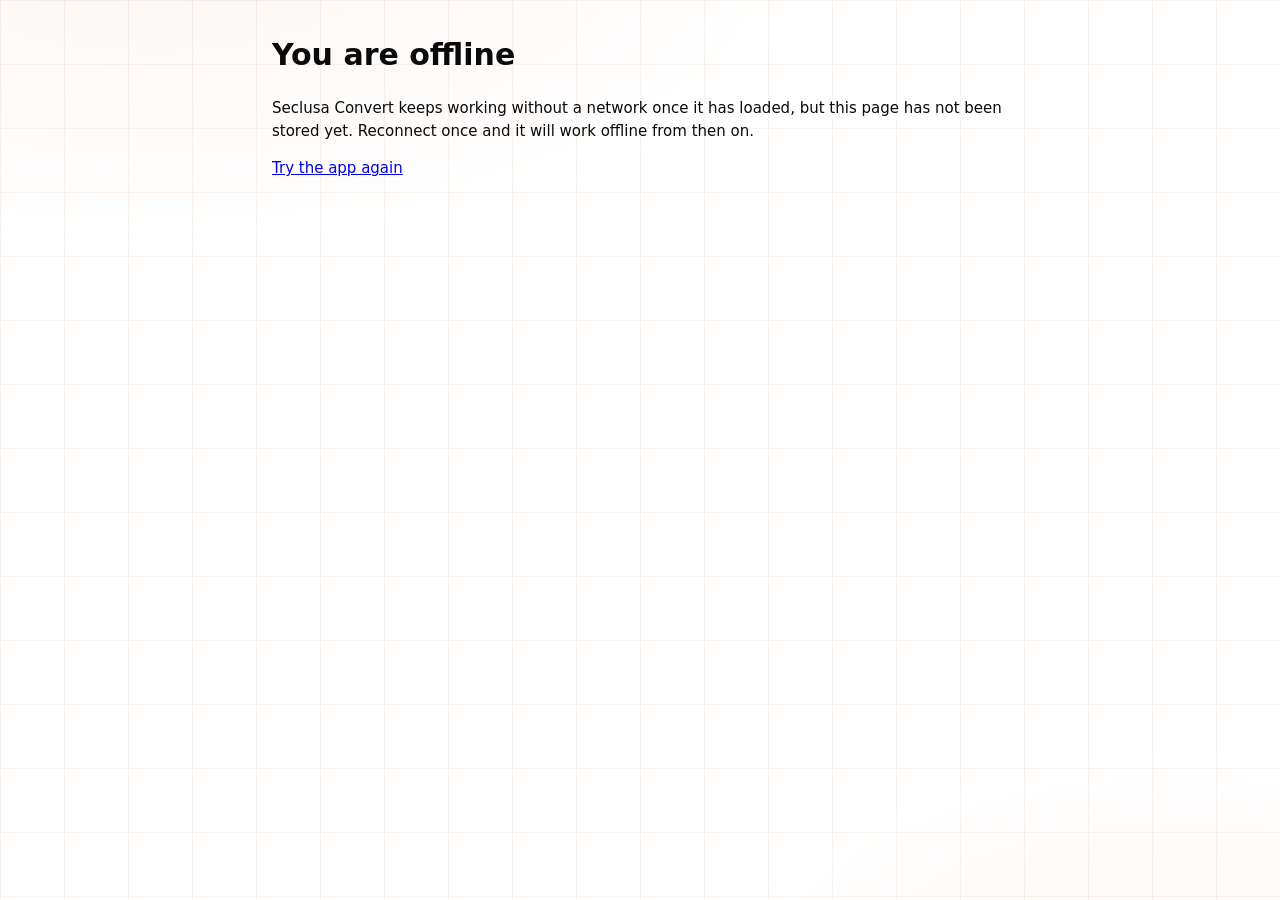
==== offline.html @ 1c10d6a9 "Release 0.1.1: Seclusa Convert private unit converter PWA. Offline-first converter with Seclusa them" ====
<!DOCTYPE html>
<html lang="en" data-theme="light" data-bg="grid">
<head>
  <meta charset="utf-8">
  <meta name="viewport" content="width=device-width, initial-scale=1, viewport-fit=cover">
  <title>Offline — Seclusa Convert</title>
  <meta name="referrer" content="no-referrer">
  <meta http-equiv="Content-Security-Policy" content="default-src 'self'; script-src 'self'; style-src 'self'; img-src 'self' data:; font-src 'self'; connect-src 'none'; media-src 'self'; object-src 'none'; base-uri 'none'; form-action 'none'; frame-src 'none'; child-src 'none'; manifest-src 'self'; worker-src 'self'; upgrade-insecure-requests">
  <link rel="stylesheet" href="static/css/seclusa-base.css">
  <link rel="stylesheet" href="static/css/app.css">
</head>
<body>
  <main class="wrap">
    <h1>You are offline</h1>
    <p>
      Seclusa Convert keeps working without a network once it has loaded, but this
      page has not been stored yet. Reconnect once and it will work offline from
      then on.
    </p>
    <p><a href="./">Try the app again</a></p>
  </main>
</body>
</html>
---- static/css/seclusa-base.css ----
/*
 * Seclusa base theme — the shared palette for every Seclusa app.
 *
 * CANONICAL COPY. Edit this file, then run:
 *
 *     python3 scripts/sync_theme.py
 *
 * which copies it into each app that has opted in. A test fails if any app's
 * copy has drifted from this one, so there is exactly one place to change.
 *
 * Why a copy and not a shared link: every app here is a standalone PWA. It has
 * to work offline, be hosted from its own folder, and open from a file:// path
 * in development. A stylesheet that reached across folders into a parent
 * directory would break all three. So the tokens travel with the app.
 *
 * The palette is black and white on purpose. These apps are sold on what they
 * do not do with your data, and colour is not something that earns its place
 * here. There is no brand colour: the accent is simply the opposite of the
 * background, white on black and black on white.
 *
 * The default page sky is orange ruled lines + a soft orange corner glow on
 * that black/white surface (Light = white sheet, Dark = near-black). Apps that
 * need a flat or solid sky set data-bg to something other than "grid".
 *
 * Two things keep colour, because colour there carries meaning and removing it
 * would remove information rather than decoration:
 *   - status (--danger, --warn, --ok): an overdue reminder has to look overdue
 *   - the calendar's event types, which the user can set themselves

 */

:root {
  color-scheme: light;

  /* Surfaces. Near-black rather than pure black so an edge against pure black
     is still visible on an OLED panel. */
  --bg: #ffffff;
  --surface: #ffffff;
  --surface-2: #f2f2f2;
  --surface-3: #e6e6e6;

  /* Text. */
  --text: #0a0a0a;
  --text-dim: #5a5a5a;
  --text-faint: #8a8a8a;

  /* Lines. */
  --border: #d4d4d4;
  --border-strong: #a8a8a8;

  /* Ruled lines on a sheet of paper. Derived rather than repeated per theme,
     so it darkens and lightens with everything else. */
  --rule: color-mix(in srgb, var(--text) 9%, transparent);

  /* The accent is the opposite of the background: it marks the current
     selection and the primary action, nothing else. */
  --accent: #0a0a0a;
  --accent-hover: #000000;
  --accent-text: #ffffff;
  --accent-tint: rgba(10, 10, 10, 0.08);
  --accent-glow: rgba(10, 10, 10, 0.28);

  /* The one warm note. Deliberately weak: this tints and glows, it does not
     fill. Anything solid should use --accent. */
  --warm: #c45e12;
  --warm-strong: #9a4a0c;
  --warm-tint: rgba(196, 94, 18, 0.09);
  --warm-edge: rgba(196, 94, 18, 0.4);
  --warm-glow: rgba(196, 94, 18, 0.32);

  /* Status. Kept because they carry meaning, not decoration. */
  --danger: #a1160d;
  --warn: #6b4b00;
  --ok: #1c6b3c;

  --shadow: 0 1px 3px rgba(0, 0, 0, 0.13), 0 1px 2px rgba(0, 0, 0, 0.09);
  --radius: 10px;

  /* Default orange lines sky (light sheet). Kept very faint so content wins. */
  --grid-line: color-mix(in srgb, var(--warm) 7%, transparent);
  --grid-wash: color-mix(in srgb, var(--warm) 5%, transparent);
}

@media (prefers-color-scheme: dark) {
  :root {
    color-scheme: dark;

    --bg: #0a0a0a;
    --surface: #111111;
    --surface-2: #1c1c1c;
    --surface-3: #262626;

    --text: #f5f5f5;
    --text-dim: #a3a3a3;
    --text-faint: #737373;

    --border: #2e2e2e;
    --border-strong: #454545;

    --accent: #ffffff;
    --accent-hover: #ffffff;
    --accent-text: #0a0a0a;
    --accent-tint: rgba(255, 255, 255, 0.14);
    --accent-glow: rgba(255, 255, 255, 0.4);

    --warm: #e08a3c;
    --warm-strong: #f0a35f;
    --warm-tint: rgba(224, 138, 60, 0.12);
    --warm-edge: rgba(224, 138, 60, 0.45);
    --warm-glow: rgba(224, 138, 60, 0.4);

    --danger: #f2857c;
    --warn: #e0b25a;
    --ok: #6cc48f;

    --shadow: 0 1px 3px rgba(0, 0, 0, 0.5);

    --grid-line: color-mix(in srgb, var(--warm) 9%, transparent);
    --grid-wash: color-mix(in srgb, var(--warm) 6%, transparent);
  }
}

/* When an app sets an explicit theme (the calendar pane does, via
   data-theme), that wins over the system preference. The tokens are declared
   once and re-pointed, rather than duplicated per attribute. */
[data-theme="light"] {
  color-scheme: light;
  --bg: #ffffff;
  --surface: #ffffff;
  --surface-2: #f2f2f2;
  --surface-3: #e6e6e6;
  --text: #0a0a0a;
  --text-dim: #5a5a5a;
  --text-faint: #8a8a8a;
  --border: #d4d4d4;
  --border-strong: #a8a8a8;
  --accent: #0a0a0a;
  --accent-hover: #000000;
  --accent-text: #ffffff;
  --accent-tint: rgba(10, 10, 10, 0.08);
  --accent-glow: rgba(10, 10, 10, 0.28);
  --warm: #c45e12;
  --warm-strong: #9a4a0c;
  --warm-tint: rgba(196, 94, 18, 0.09);
  --warm-edge: rgba(196, 94, 18, 0.4);
  --warm-glow: rgba(196, 94, 18, 0.32);
  --danger: #a1160d;
  --warn: #6b4b00;
  --ok: #1c6b3c;
  --grid-line: color-mix(in srgb, var(--warm) 7%, transparent);
  --grid-wash: color-mix(in srgb, var(--warm) 5%, transparent);
}

[data-theme="dark"] {
  color-scheme: dark;
  --bg: #0a0a0a;
  --surface: #111111;
  --surface-2: #1c1c1c;
  --surface-3: #262626;
  --text: #f5f5f5;
  --text-dim: #a3a3a3;
  --text-faint: #737373;
  --border: #2e2e2e;
  --border-strong: #454545;
  --accent: #ffffff;
  --accent-hover: #ffffff;
  --accent-text: #0a0a0a;
  --accent-tint: rgba(255, 255, 255, 0.14);
  --accent-glow: rgba(255, 255, 255, 0.4);
  --warm: #e08a3c;
  --warm-strong: #f0a35f;
  --warm-tint: rgba(224, 138, 60, 0.12);
  --warm-edge: rgba(224, 138, 60, 0.45);
  --warm-glow: rgba(224, 138, 60, 0.4);
  --danger: #f2857c;
  --warn: #e0b25a;
  --ok: #6cc48f;
  --grid-line: color-mix(in srgb, var(--warm) 9%, transparent);
  --grid-wash: color-mix(in srgb, var(--warm) 6%, transparent);
}

/*
 * Default Seclusa sky: orange ruled lines + soft corner glow.
 * Light = white sheet; Dark = near-black. No filter / background-attachment:fixed.
 * Opt out: set data-bg to anything except "grid" (Weather solid skies do this).
 */
html {
  background-color: var(--bg);
}

/*
 * Body stays transparent + isolated so body::before (z-index: -1) can paint
 * the sky. An opaque body (or a ::before that slips behind html) hid the lines
 * so only a top sliver leaked. Solid data-bg values set body colour below.
 */
html body {
  background-color: transparent;
  isolation: isolate;
}

html body::before {
  content: "";
  position: fixed;
  inset: 0;
  z-index: -1;
  pointer-events: none;
  background-color: var(--bg);
  background-image:
    linear-gradient(var(--grid-line) 1px, transparent 1px),
    linear-gradient(90deg, var(--grid-line) 1px, transparent 1px),
    radial-gradient(ellipse 95% 60% at 12% -6%, var(--grid-wash), transparent 58%),
    radial-gradient(ellipse 70% 48% at 92% 108%, var(--grid-wash), transparent 52%);
  background-size: 64px 64px, 64px 64px, auto, auto;
}

html[data-bg]:not([data-bg="grid"]) body::before {
  background-image: none;
  background-color: var(--bg-solid, var(--bg));
}

/* Named / custom solid page colours (Theme → Background). Not Day/Night. */
html {
  --bg-custom: #5faff0;
  --bg-solid: var(--bg);
}

html[data-bg="blue"] { --bg-solid: #3b82f6; }
html[data-bg="lightblue"] { --bg-solid: #7dd3fc; }
html[data-bg="teal"] { --bg-solid: #14b8a6; }
html[data-bg="green"] { --bg-solid: #22c55e; }
html[data-bg="yellow"] { --bg-solid: #facc15; }
html[data-bg="orange"] { --bg-solid: #f97316; }
html[data-bg="red"] { --bg-solid: #ef4444; }
html[data-bg="purple"] { --bg-solid: #a855f7; }
html[data-bg="black"] { --bg-solid: #0a0a0a; }
html[data-bg="white"] { --bg-solid: #ffffff; }
html[data-bg="custom"] { --bg-solid: var(--bg-custom, #5faff0); }

html[data-bg="blue"],
html[data-bg="lightblue"],
html[data-bg="teal"],
html[data-bg="green"],
html[data-bg="yellow"],
html[data-bg="orange"],
html[data-bg="red"],
html[data-bg="purple"],
html[data-bg="black"],
html[data-bg="white"],
html[data-bg="custom"] {
  --bg: var(--bg-solid);
  background-color: var(--bg-solid);
}

html[data-bg="blue"] body,
html[data-bg="lightblue"] body,
html[data-bg="teal"] body,
html[data-bg="green"] body,
html[data-bg="yellow"] body,
html[data-bg="orange"] body,
html[data-bg="red"] body,
html[data-bg="purple"] body,
html[data-bg="black"] body,
html[data-bg="white"] body,
html[data-bg="custom"] body {
  background-color: var(--bg-solid);
}

/* Colour / light pages → frosted light chrome. Near-black → dark chrome. */
html[data-bg="white"],
html[data-bg="yellow"],
html[data-bg="lightblue"],
html[data-bg="blue"],
html[data-bg="teal"],
html[data-bg="green"],
html[data-bg="orange"],
html[data-bg="red"],
html[data-bg="purple"],
html[data-bg-tone="light"] {
  --surface: color-mix(in srgb, #ffffff 92%, var(--bg-solid));
  --surface-2: color-mix(in srgb, #ffffff 86%, var(--bg-solid));
  --surface-3: #ffffff;
  --border: color-mix(in srgb, #0a0a0a 14%, transparent);
  --border-strong: color-mix(in srgb, #0a0a0a 22%, transparent);
  --text: #0a0a0a;
  --text-dim: #4a4a4a;
  --text-faint: #6a6a6a;
  --accent: #0a0a0a;
  --accent-hover: #000000;
  --accent-text: #ffffff;
  --accent-tint: rgba(10, 10, 10, 0.08);
}

html[data-bg="black"],
html[data-bg-tone="dark"] {
  --surface: #141414;
  --surface-2: #1c1c1c;
  --surface-3: #262626;
  --border: #2e2e2e;
  --border-strong: #454545;
  --text: #f5f5f5;
  --text-dim: #a3a3a3;
  --text-faint: #737373;
  --accent: #ffffff;
  --accent-hover: #ffffff;
  --accent-text: #0a0a0a;
  --accent-tint: rgba(255, 255, 255, 0.14);
}

html[data-bg="custom"][data-bg-tone="light"] {
  --surface: color-mix(in srgb, #ffffff 92%, var(--bg-solid));
  --surface-2: color-mix(in srgb, #ffffff 86%, var(--bg-solid));
  --surface-3: #ffffff;
  --border: color-mix(in srgb, #0a0a0a 14%, transparent);
  --border-strong: color-mix(in srgb, #0a0a0a 22%, transparent);
  --text: #0a0a0a;
  --text-dim: #4a4a4a;
  --text-faint: #6a6a6a;
  --accent: #0a0a0a;
  --accent-hover: #000000;
  --accent-text: #ffffff;
}

html[data-bg="custom"][data-bg-tone="dark"] {
  --surface: color-mix(in srgb, #141414 88%, var(--bg-solid));
  --surface-2: color-mix(in srgb, #1c1c1c 90%, var(--bg-solid));
  --surface-3: color-mix(in srgb, #262626 92%, var(--bg-solid));
  --border: color-mix(in srgb, #ffffff 14%, transparent);
  --border-strong: color-mix(in srgb, #ffffff 22%, transparent);
  --text: #f5f5f5;
  --text-dim: #a3a3a3;
  --text-faint: #737373;
  --accent: #ffffff;
  --accent-hover: #ffffff;
  --accent-text: #0a0a0a;
}
---- static/css/app.css ----
/*
 * Seclusa Convert — app styles.
 *
 * The palette lives in seclusa-base.css. No colour of our own beyond the
 * status colours the base theme already defines.
 */

* { box-sizing: border-box; }
[hidden] { display: none !important; }

html, body { height: 100%; }

body {
  margin: 0;
  background: transparent;
  color: var(--text);
  font: 15px/1.5 system-ui, -apple-system, "Segoe UI", Roboto, sans-serif;
  -webkit-font-smoothing: antialiased;
  overscroll-behavior-y: none;
}

button { font: inherit; color: inherit; background: none; border: none; cursor: pointer; }
input, select, textarea { font: inherit; color: inherit; }
:focus-visible { outline: 2px solid var(--text); outline-offset: 2px; }

/* ---------------------------------------------------------------- top bar */

.topbar {
  position: sticky;
  top: 0;
  z-index: 20;
  background: var(--surface);
  border-bottom: 1px solid var(--border);
  padding-top: env(safe-area-inset-top);
}

.topbar-row {
  display: flex;
  align-items: center;
  gap: 8px;
  min-height: 56px;
  padding: max(10px, env(safe-area-inset-top)) 12px 10px;
  max-width: 760px;
  margin: 0 auto;
}

.brand {
  flex: 1;
  min-width: 0;
  margin: 0;
  font-size: 17px;
  font-weight: 600;
  text-align: center;
  overflow: hidden;
  text-overflow: ellipsis;
  white-space: nowrap;
}

button.accentpill {
  flex: none;
  height: 34px;
  min-width: 52px;
  padding: 0 14px;
  border-radius: 999px;
  background: var(--accent);
  color: var(--accent-text);
  font-size: 12px;
  font-weight: 600;
  white-space: nowrap;
}
button.accentpill:hover { filter: brightness(1.08); }
button.accentpill:active { transform: scale(.96); }

/* -------------------------------------------------------------- sheets */

.scrim {
  position: fixed;
  inset: 0;
  z-index: 40;
  background: rgba(0, 0, 0, 0.45);
  opacity: 0;
  pointer-events: none;
  transition: opacity 0.15s;
}
.scrim.open { opacity: 1; pointer-events: auto; }

.sheet {
  position: fixed;
  left: 0;
  right: 0;
  bottom: 0;
  z-index: 50;
  background: var(--surface);
  border-radius: 20px 20px 0 0;
  padding: 6px 10px calc(12px + env(safe-area-inset-bottom));
  transform: translateY(100%);
  visibility: hidden;
  max-height: 85vh;
  overflow-y: auto;
  transition: transform 0.2s cubic-bezier(0.2, 0.8, 0.2, 1), visibility 0s linear 0.2s;
  box-shadow: 0 -8px 32px rgba(0, 0, 0, 0.22);
  border: 1px solid var(--border);
  border-bottom: none;
}
.sheet.open {
  transform: none;
  visibility: visible;
  transition: transform 0.2s cubic-bezier(0.2, 0.8, 0.2, 1), visibility 0s;
}
.sheet-handle {
  width: 36px;
  height: 4px;
  border-radius: 999px;
  background: var(--border);
  margin: 4px auto 10px;
}
.sheet h3 {
  margin: 2px 14px 8px;
  font-size: 12px;
  font-weight: 700;
  color: var(--text-dim);
  text-transform: uppercase;
  letter-spacing: 0.08em;
}
.sheet .note {
  padding: 8px 14px;
  color: var(--text-dim);
  font-size: 13px;
  line-height: 1.5;
  margin: 0;
}

.theme-mode-row {
  display: flex;
  flex-wrap: wrap;
  gap: 8px;
  padding: 4px 14px 12px;
}

.theme-chip {
  min-height: 36px;
  padding: 0 14px;
  border-radius: 999px;
  border: 1px solid var(--border-strong);
  background: var(--surface-2);
  color: var(--text);
  font: inherit;
  font-size: 13px;
  font-weight: 600;
}
.theme-chip[aria-checked="true"] {
  background: var(--accent);
  color: var(--accent-text);
  border-color: var(--accent);
}

.theme-swatches {
  display: flex;
  flex-wrap: wrap;
  gap: 10px;
  padding: 4px 14px 16px;
}
.theme-swatch {
  width: 36px;
  height: 36px;
  border-radius: 999px;
  border: 2px solid var(--border-strong);
  background: var(--swatch, #888);
  padding: 0;
  cursor: pointer;
  flex: none;
}
.theme-swatch[data-bg-opt="grid"] {
  background:
    linear-gradient(rgba(196, 94, 18, 0.4) 1px, transparent 1px),
    linear-gradient(90deg, rgba(196, 94, 18, 0.4) 1px, transparent 1px),
    radial-gradient(circle at 30% 30%, rgba(196, 94, 18, 0.35), transparent 65%),
    #1a1a1a;
  background-size: 7px 7px, 7px 7px, auto, auto;
}
.theme-swatch[data-bg-opt="blue"] { --swatch: #3b82f6; }
.theme-swatch[data-bg-opt="lightblue"] { --swatch: #7dd3fc; }
.theme-swatch[data-bg-opt="teal"] { --swatch: #14b8a6; }
.theme-swatch[data-bg-opt="green"] { --swatch: #22c55e; }
.theme-swatch[data-bg-opt="yellow"] { --swatch: #facc15; }
.theme-swatch[data-bg-opt="orange"] { --swatch: #f97316; }
.theme-swatch[data-bg-opt="red"] { --swatch: #ef4444; }
.theme-swatch[data-bg-opt="purple"] { --swatch: #a855f7; }
.theme-swatch[data-bg-opt="black"] { --swatch: #0a0a0a; }
.theme-swatch[data-bg-opt="white"] { --swatch: #ffffff; }
.theme-swatch[aria-checked="true"] {
  border-color: var(--text);
  box-shadow: 0 0 0 2px var(--surface), 0 0 0 4px var(--text);
}
.theme-swatch-custom {
  position: relative;
  overflow: hidden;
  background:
    radial-gradient(circle at center, var(--swatch, var(--bg-custom, #5faff0)) 54%, transparent 56%),
    conic-gradient(from 0deg, #f44, #fd0, #4d4, #0df, #44f, #d0f, #f44);
}
.theme-swatch-custom input[type="color"] {
  position: absolute;
  inset: 0;
  width: 100%;
  height: 100%;
  padding: 0;
  border: 0;
  opacity: 0;
  cursor: pointer;
}

/* ------------------------------------------------------------------ page */

.wrap {
  max-width: 760px;
  margin: 0 auto;
  padding: 12px 12px calc(32px + env(safe-area-inset-bottom));
}

.status {
  min-height: 0;
  margin: 0 0 10px;
  font-size: 13px;
  color: var(--text-dim);
}
.status:not(:empty) {
  padding: 9px 12px;
  border: 1px solid var(--border);
  border-radius: var(--radius);
  background: var(--surface-2);
}
.status.warn {
  color: var(--warn);
  border-color: color-mix(in srgb, var(--warn) 40%, var(--border));
}

/* -------------------------------------------------------------- category */

.cat-row {
  display: flex;
  flex-wrap: nowrap;
  gap: 8px;
  overflow-x: auto;
  padding: 2px 2px 12px;
  margin: 0 0 4px;
  -webkit-overflow-scrolling: touch;
  scrollbar-width: thin;
}

.cat-chip {
  flex: none;
  min-height: 34px;
  padding: 0 14px;
  border-radius: 999px;
  border: 1px solid var(--border-strong);
  background: var(--surface);
  font-size: 13px;
  font-weight: 600;
  white-space: nowrap;
}
.cat-chip:hover { background: var(--surface-2); }
.cat-chip[aria-selected="true"] {
  background: var(--accent);
  color: var(--accent-text);
  border-color: var(--accent);
}

/* ------------------------------------------------------------ converter */

.converter {
  display: grid;
  gap: 12px;
  padding: 14px;
  border: 1px solid var(--border);
  border-radius: var(--radius);
  background: var(--surface);
}

.field {
  display: grid;
  gap: 6px;
}

.field-label {
  font-size: 12px;
  font-weight: 700;
  letter-spacing: 0.04em;
  text-transform: uppercase;
  color: var(--text-dim);
}

.field input,
.field select {
  width: 100%;
  min-height: 44px;
  padding: 0 12px;
  border: 1px solid var(--border-strong);
  border-radius: var(--radius);
  background: var(--surface-2);
}

.field input {
  font-size: 22px;
  font-weight: 600;
  font-variant-numeric: tabular-nums;
}

.swap-row {
  display: flex;
  justify-content: center;
}

.result {
  margin-top: 4px;
  padding: 14px;
  border-radius: var(--radius);
  border: 1px solid var(--border);
  background: var(--surface-2);
}

.result-label {
  font-size: 12px;
  font-weight: 700;
  letter-spacing: 0.04em;
  text-transform: uppercase;
  color: var(--text-dim);
}

.result-value {
  margin-top: 4px;
  font-size: 28px;
  font-weight: 700;
  font-variant-numeric: tabular-nums;
  word-break: break-word;
  line-height: 1.2;
}

.result-hint {
  margin-top: 6px;
  font-size: 13px;
  color: var(--text-dim);
  min-height: 1.2em;
}

/* ---------------------------------------------------------------- footer */

.footer {
  margin: 28px 0 0;
  padding: 14px 4px calc(8px + env(safe-area-inset-bottom));
  text-align: center;
  font-size: 13px;
  line-height: 1.6;
  color: var(--text-dim);
}

.footer p { margin: 0; }

.footer a {
  color: var(--text);
  text-decoration: underline;
  text-underline-offset: 2px;
}

.footer a:hover { color: var(--accent); }

.footer .heart,
.footer .flag {
  display: inline;
  font-style: normal;
}

/* ---------------------------------------------------------------- buttons */

.btn {
  display: inline-flex;
  align-items: center;
  justify-content: center;
  gap: 8px;
  min-height: 40px;
  padding: 0 16px;
  border: 1px solid var(--border-strong);
  border-radius: var(--radius);
  background: var(--surface);
  font-weight: 600;
  font-size: 14px;
}
.btn:hover { background: var(--surface-2); }
.btn:active { transform: scale(.98); }
.btn.primary { background: var(--accent); color: var(--accent-text); border-color: var(--accent); }
.btn.wide { width: 100%; }

.buttonrow { display: flex; flex-wrap: wrap; gap: 8px; }
.mt12 { margin-top: 12px; }
.nomargin { margin: 0; }
.muted { font-weight: 400; }

/* ------------------------------------------------------------------ toast */

.toast {
  position: fixed;
  left: 50%;
  bottom: calc(20px + env(safe-area-inset-bottom));
  transform: translateX(-50%);
  z-index: 60;
  max-width: calc(100vw - 32px);
  padding: 10px 16px;
  border-radius: 999px;
  background: var(--accent);
  color: var(--accent-text);
  font-size: 13.5px;
  font-weight: 600;
  box-shadow: var(--shadow);
}

@media (prefers-reduced-motion: no-preference) {
  .toast { animation: rise .18s ease-out; }
  @keyframes rise { from { opacity: 0; transform: translate(-50%, 8px); } }
}
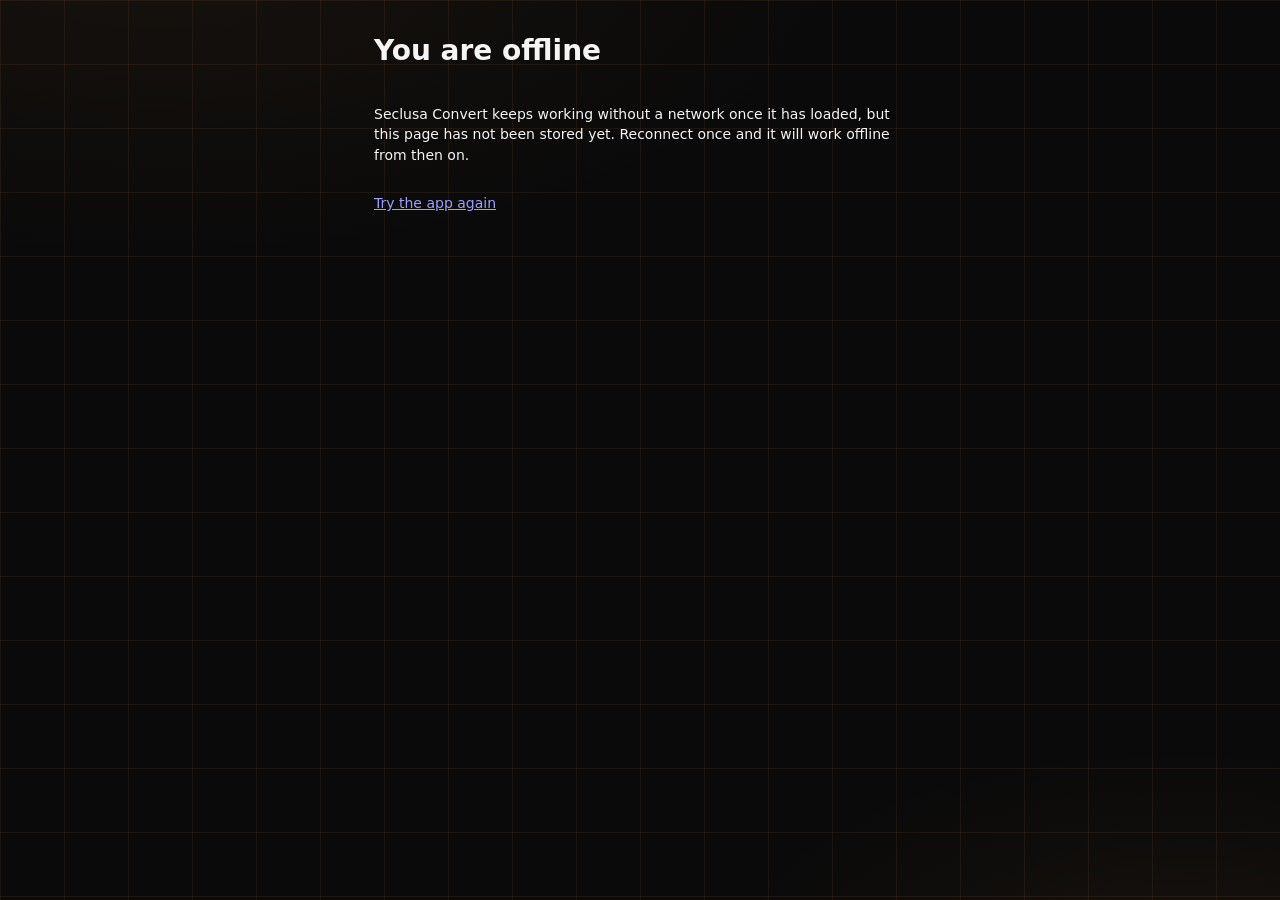
==== commit fc94a433: "Release 0.1.6: Instrument and Dual layouts, binary data sizes. Co-authored-by: Cursor <cursoragent@c" ====
--- a/offline.html
+++ b/offline.html
@@ -1,11 +1,13 @@
 <!DOCTYPE html>
-<html lang="en" data-theme="light" data-bg="grid">
+<html lang="en" data-theme="dark" data-bg="grid">
 <head>
   <meta charset="utf-8">
   <meta name="viewport" content="width=device-width, initial-scale=1, viewport-fit=cover">
   <title>Offline — Seclusa Convert</title>
   <meta name="referrer" content="no-referrer">
-  <meta http-equiv="Content-Security-Policy" content="default-src 'self'; script-src 'self'; style-src 'self'; img-src 'self' data:; font-src 'self'; connect-src 'none'; media-src 'self'; object-src 'none'; base-uri 'none'; form-action 'none'; frame-src 'none'; child-src 'none'; manifest-src 'self'; worker-src 'self'; upgrade-insecure-requests">
+  <meta name="color-scheme" content="light dark">
+  <meta http-equiv="Content-Security-Policy" content="default-src 'self'; script-src 'self'; style-src 'self'; img-src 'self' data:; font-src 'self'; connect-src 'none'; media-src 'self'; object-src 'none'; base-uri 'none'; form-action 'none'; frame-src 'none'; child-src 'none'; manifest-src 'self'; worker-src 'self'; upgrade-insecure-requests; require-trusted-types-for 'script'">
+  <script src="static/js/theme-boot.js"></script>
   <link rel="stylesheet" href="static/css/seclusa-base.css">
   <link rel="stylesheet" href="static/css/app.css">
 </head>
--- a/static/css/app.css
+++ b/static/css/app.css
@@ -1,27 +1,35 @@
 /*
- * Seclusa Convert — app styles.
+ * Seclusa Convert — two layouts, no other themes.
  *
- * The palette lives in seclusa-base.css. No colour of our own beyond the
- * status colours the base theme already defines.
+ * Dark: instrument panel, monospace readout, orange ruled lines.
+ * Light: dual-pane cards (From / swap / To / Result), plain white sheet.
  */
 
 * { box-sizing: border-box; }
 [hidden] { display: none !important; }
 
-html, body { height: 100%; }
+html {
+  height: 100%;
+}
 
 body {
   margin: 0;
+  min-height: 100%;
+  min-height: 100dvh;
+  display: flex;
+  flex-direction: column;
   background: transparent;
   color: var(--text);
-  font: 15px/1.5 system-ui, -apple-system, "Segoe UI", Roboto, sans-serif;
+  font: 500 14px/1.45 system-ui, -apple-system, "Segoe UI", sans-serif;
   -webkit-font-smoothing: antialiased;
   overscroll-behavior-y: none;
 }
 
 button { font: inherit; color: inherit; background: none; border: none; cursor: pointer; }
 input, select, textarea { font: inherit; color: inherit; }
-:focus-visible { outline: 2px solid var(--text); outline-offset: 2px; }
+:focus-visible { outline: 1px solid var(--warm); outline-offset: 2px; }
+
+html[data-theme="light"] :focus-visible { outline-color: var(--accent); }
 
 /* ---------------------------------------------------------------- top bar */
 
@@ -29,18 +37,20 @@
   position: sticky;
   top: 0;
   z-index: 20;
-  background: var(--surface);
+  flex: none;
+  background: color-mix(in srgb, var(--bg) 78%, transparent);
+  backdrop-filter: blur(10px);
+  -webkit-backdrop-filter: blur(10px);
   border-bottom: 1px solid var(--border);
-  padding-top: env(safe-area-inset-top);
 }
 
 .topbar-row {
   display: flex;
   align-items: center;
-  gap: 8px;
-  min-height: 56px;
-  padding: max(10px, env(safe-area-inset-top)) 12px 10px;
-  max-width: 760px;
+  gap: 10px;
+  min-height: 52px;
+  padding: calc(10px + env(safe-area-inset-top)) 14px 10px;
+  max-width: 560px;
   margin: 0 auto;
 }
 
@@ -48,28 +58,33 @@
   flex: 1;
   min-width: 0;
   margin: 0;
-  font-size: 17px;
-  font-weight: 600;
-  text-align: center;
+  font-size: 16px;
+  font-weight: 700;
+  letter-spacing: 0.02em;
   overflow: hidden;
   text-overflow: ellipsis;
   white-space: nowrap;
 }
 
-button.accentpill {
+.brand-mark { color: var(--warm); font-weight: 800; }
+html[data-theme="light"] .brand-mark { color: var(--accent); }
+
+.theme-btn {
   flex: none;
-  height: 34px;
-  min-width: 52px;
-  padding: 0 14px;
+  height: 32px;
+  padding: 0 12px;
   border-radius: 999px;
-  background: var(--accent);
-  color: var(--accent-text);
+  border: 1px solid var(--border-strong);
+  background: transparent;
+  color: var(--text);
   font-size: 12px;
   font-weight: 600;
-  white-space: nowrap;
-}
-button.accentpill:hover { filter: brightness(1.08); }
-button.accentpill:active { transform: scale(.96); }
+  letter-spacing: 0.04em;
+  text-transform: uppercase;
+}
+.theme-btn:hover { border-color: var(--warm); color: var(--warm); }
+html[data-theme="light"] .theme-btn:hover { border-color: var(--accent); color: var(--accent); }
+.theme-btn:active { transform: scale(.97); }
 
 /* -------------------------------------------------------------- sheets */
 
@@ -77,7 +92,7 @@
   position: fixed;
   inset: 0;
   z-index: 40;
-  background: rgba(0, 0, 0, 0.45);
+  background: rgba(0, 0, 0, 0.5);
   opacity: 0;
   pointer-events: none;
   transition: opacity 0.15s;
@@ -98,7 +113,6 @@
   max-height: 85vh;
   overflow-y: auto;
   transition: transform 0.2s cubic-bezier(0.2, 0.8, 0.2, 1), visibility 0s linear 0.2s;
-  box-shadow: 0 -8px 32px rgba(0, 0, 0, 0.22);
   border: 1px solid var(--border);
   border-bottom: none;
 }
@@ -109,23 +123,23 @@
 }
 .sheet-handle {
   width: 36px;
-  height: 4px;
+  height: 3px;
   border-radius: 999px;
-  background: var(--border);
+  background: var(--border-strong);
   margin: 4px auto 10px;
 }
 .sheet h3 {
   margin: 2px 14px 8px;
-  font-size: 12px;
+  font-size: 11px;
   font-weight: 700;
   color: var(--text-dim);
   text-transform: uppercase;
-  letter-spacing: 0.08em;
+  letter-spacing: 0.1em;
 }
 .sheet .note {
   padding: 8px 14px;
   color: var(--text-dim);
-  font-size: 13px;
+  font-size: 12px;
   line-height: 1.5;
   margin: 0;
 }
@@ -138,239 +152,26 @@
 }
 
 .theme-chip {
-  min-height: 36px;
+  min-height: 34px;
   padding: 0 14px;
-  border-radius: 999px;
+  border-radius: 12px;
   border: 1px solid var(--border-strong);
   background: var(--surface-2);
   color: var(--text);
   font: inherit;
-  font-size: 13px;
+  font-size: 12px;
   font-weight: 600;
+  letter-spacing: 0.04em;
 }
 .theme-chip[aria-checked="true"] {
-  background: var(--accent);
-  color: var(--accent-text);
+  background: transparent;
+  color: var(--warm);
+  border-color: var(--warm);
+}
+html[data-theme="light"] .theme-chip[aria-checked="true"] {
+  color: var(--accent);
   border-color: var(--accent);
 }
-
-.theme-swatches {
-  display: flex;
-  flex-wrap: wrap;
-  gap: 10px;
-  padding: 4px 14px 16px;
-}
-.theme-swatch {
-  width: 36px;
-  height: 36px;
-  border-radius: 999px;
-  border: 2px solid var(--border-strong);
-  background: var(--swatch, #888);
-  padding: 0;
-  cursor: pointer;
-  flex: none;
-}
-.theme-swatch[data-bg-opt="grid"] {
-  background:
-    linear-gradient(rgba(196, 94, 18, 0.4) 1px, transparent 1px),
-    linear-gradient(90deg, rgba(196, 94, 18, 0.4) 1px, transparent 1px),
-    radial-gradient(circle at 30% 30%, rgba(196, 94, 18, 0.35), transparent 65%),
-    #1a1a1a;
-  background-size: 7px 7px, 7px 7px, auto, auto;
-}
-.theme-swatch[data-bg-opt="blue"] { --swatch: #3b82f6; }
-.theme-swatch[data-bg-opt="lightblue"] { --swatch: #7dd3fc; }
-.theme-swatch[data-bg-opt="teal"] { --swatch: #14b8a6; }
-.theme-swatch[data-bg-opt="green"] { --swatch: #22c55e; }
-.theme-swatch[data-bg-opt="yellow"] { --swatch: #facc15; }
-.theme-swatch[data-bg-opt="orange"] { --swatch: #f97316; }
-.theme-swatch[data-bg-opt="red"] { --swatch: #ef4444; }
-.theme-swatch[data-bg-opt="purple"] { --swatch: #a855f7; }
-.theme-swatch[data-bg-opt="black"] { --swatch: #0a0a0a; }
-.theme-swatch[data-bg-opt="white"] { --swatch: #ffffff; }
-.theme-swatch[aria-checked="true"] {
-  border-color: var(--text);
-  box-shadow: 0 0 0 2px var(--surface), 0 0 0 4px var(--text);
-}
-.theme-swatch-custom {
-  position: relative;
-  overflow: hidden;
-  background:
-    radial-gradient(circle at center, var(--swatch, var(--bg-custom, #5faff0)) 54%, transparent 56%),
-    conic-gradient(from 0deg, #f44, #fd0, #4d4, #0df, #44f, #d0f, #f44);
-}
-.theme-swatch-custom input[type="color"] {
-  position: absolute;
-  inset: 0;
-  width: 100%;
-  height: 100%;
-  padding: 0;
-  border: 0;
-  opacity: 0;
-  cursor: pointer;
-}
-
-/* ------------------------------------------------------------------ page */
-
-.wrap {
-  max-width: 760px;
-  margin: 0 auto;
-  padding: 12px 12px calc(32px + env(safe-area-inset-bottom));
-}
-
-.status {
-  min-height: 0;
-  margin: 0 0 10px;
-  font-size: 13px;
-  color: var(--text-dim);
-}
-.status:not(:empty) {
-  padding: 9px 12px;
-  border: 1px solid var(--border);
-  border-radius: var(--radius);
-  background: var(--surface-2);
-}
-.status.warn {
-  color: var(--warn);
-  border-color: color-mix(in srgb, var(--warn) 40%, var(--border));
-}
-
-/* -------------------------------------------------------------- category */
-
-.cat-row {
-  display: flex;
-  flex-wrap: nowrap;
-  gap: 8px;
-  overflow-x: auto;
-  padding: 2px 2px 12px;
-  margin: 0 0 4px;
-  -webkit-overflow-scrolling: touch;
-  scrollbar-width: thin;
-}
-
-.cat-chip {
-  flex: none;
-  min-height: 34px;
-  padding: 0 14px;
-  border-radius: 999px;
-  border: 1px solid var(--border-strong);
-  background: var(--surface);
-  font-size: 13px;
-  font-weight: 600;
-  white-space: nowrap;
-}
-.cat-chip:hover { background: var(--surface-2); }
-.cat-chip[aria-selected="true"] {
-  background: var(--accent);
-  color: var(--accent-text);
-  border-color: var(--accent);
-}
-
-/* ------------------------------------------------------------ converter */
-
-.converter {
-  display: grid;
-  gap: 12px;
-  padding: 14px;
-  border: 1px solid var(--border);
-  border-radius: var(--radius);
-  background: var(--surface);
-}
-
-.field {
-  display: grid;
-  gap: 6px;
-}
-
-.field-label {
-  font-size: 12px;
-  font-weight: 700;
-  letter-spacing: 0.04em;
-  text-transform: uppercase;
-  color: var(--text-dim);
-}
-
-.field input,
-.field select {
-  width: 100%;
-  min-height: 44px;
-  padding: 0 12px;
-  border: 1px solid var(--border-strong);
-  border-radius: var(--radius);
-  background: var(--surface-2);
-}
-
-.field input {
-  font-size: 22px;
-  font-weight: 600;
-  font-variant-numeric: tabular-nums;
-}
-
-.swap-row {
-  display: flex;
-  justify-content: center;
-}
-
-.result {
-  margin-top: 4px;
-  padding: 14px;
-  border-radius: var(--radius);
-  border: 1px solid var(--border);
-  background: var(--surface-2);
-}
-
-.result-label {
-  font-size: 12px;
-  font-weight: 700;
-  letter-spacing: 0.04em;
-  text-transform: uppercase;
-  color: var(--text-dim);
-}
-
-.result-value {
-  margin-top: 4px;
-  font-size: 28px;
-  font-weight: 700;
-  font-variant-numeric: tabular-nums;
-  word-break: break-word;
-  line-height: 1.2;
-}
-
-.result-hint {
-  margin-top: 6px;
-  font-size: 13px;
-  color: var(--text-dim);
-  min-height: 1.2em;
-}
-
-/* ---------------------------------------------------------------- footer */
-
-.footer {
-  margin: 28px 0 0;
-  padding: 14px 4px calc(8px + env(safe-area-inset-bottom));
-  text-align: center;
-  font-size: 13px;
-  line-height: 1.6;
-  color: var(--text-dim);
-}
-
-.footer p { margin: 0; }
-
-.footer a {
-  color: var(--text);
-  text-decoration: underline;
-  text-underline-offset: 2px;
-}
-
-.footer a:hover { color: var(--accent); }
-
-.footer .heart,
-.footer .flag {
-  display: inline;
-  font-style: normal;
-}
-
-/* ---------------------------------------------------------------- buttons */
 
 .btn {
   display: inline-flex;
@@ -378,22 +179,468 @@
   justify-content: center;
   gap: 8px;
   min-height: 40px;
-  padding: 0 16px;
+  padding: 0 14px;
   border: 1px solid var(--border-strong);
-  border-radius: var(--radius);
+  border-radius: 12px;
   background: var(--surface);
   font-weight: 600;
+  font-size: 13px;
+}
+.btn:hover { border-color: var(--warm); color: var(--warm); }
+html[data-theme="light"] .btn:hover { border-color: var(--accent); color: var(--accent); }
+.btn:active { transform: scale(.98); }
+
+/* ------------------------------------------------------------------ page */
+
+.wrap {
+  flex: 1 1 auto;
+  display: flex;
+  flex-direction: column;
+  width: 100%;
+  max-width: 560px;
+  margin: 0 auto;
+  padding: 12px 14px 0;
+  min-height: 0;
+}
+
+.cat-label {
+  margin: 0 0 8px;
+  font-size: 11px;
+  font-weight: 700;
+  letter-spacing: 0.12em;
+  text-transform: uppercase;
+  color: var(--text-dim);
+}
+
+.cat-row {
+  display: flex;
+  flex-wrap: nowrap;
+  gap: 8px;
+  padding: 0 0 16px;
+  margin: 0;
+  overflow-x: auto;
+  -webkit-overflow-scrolling: touch;
+  scrollbar-width: none;
+}
+.cat-row::-webkit-scrollbar { display: none; }
+
+.cat-chip {
+  flex: none;
+  min-height: 36px;
+  padding: 0 14px;
+  border-radius: 12px;
+  border: 1px solid var(--border-strong);
+  background: transparent;
+  color: var(--text);
+  font-size: 12px;
+  font-weight: 600;
+  letter-spacing: 0.05em;
+  white-space: nowrap;
+}
+.cat-chip:hover { border-color: var(--text-dim); }
+.cat-chip[aria-selected="true"] {
+  color: var(--warm);
+  border-color: var(--warm);
+  background: var(--warm-tint);
+}
+html[data-theme="light"] .cat-chip[aria-selected="true"] {
+  color: var(--accent);
+  border-color: var(--accent);
+  background: var(--accent-tint);
+}
+
+.field-label {
+  font-size: 11px;
+  font-weight: 700;
+  letter-spacing: 0.12em;
+  text-transform: uppercase;
+  color: var(--text-dim);
+}
+
+.value-unit,
+.to-unit-sub {
+  display: block;
+  font-size: 12px;
+  color: var(--text-dim);
+  min-height: 1.2em;
+}
+
+/* ============================================================== DARK = instrument */
+
+html[data-theme="dark"] .converter {
+  display: grid;
+  grid-template-columns: 1fr auto 1fr;
+  grid-template-areas:
+    "value value value"
+    "from  swap  to"
+    "result result result";
+  gap: 14px 8px;
+  padding: 18px 16px 16px;
+  border: 1px solid var(--border-strong);
+  border-radius: 16px;
+  background: color-mix(in srgb, var(--surface) 94%, transparent);
+  box-shadow: 0 0 0 1px color-mix(in srgb, var(--border) 55%, transparent);
+}
+
+html[data-theme="dark"] .from-stack {
+  display: contents;
+}
+
+html[data-theme="dark"] .value-block {
+  grid-area: value;
+  display: grid;
+  gap: 8px;
+}
+
+html[data-theme="dark"] .value-label { display: block; }
+html[data-theme="dark"] .from-label { display: block; }
+
+html[data-theme="dark"] .from-block {
+  grid-area: from;
+  display: grid;
+  gap: 6px;
+  min-width: 0;
+  align-content: end;
+}
+
+html[data-theme="dark"] .btn-swap { grid-area: swap; align-self: end; }
+
+html[data-theme="dark"] .to-block {
+  grid-area: to;
+  display: grid;
+  gap: 6px;
+  min-width: 0;
+  align-content: end;
+}
+
+html[data-theme="dark"] .to-unit-sub { display: none; }
+
+html[data-theme="dark"] .result {
+  grid-area: result;
+  display: grid;
+  gap: 10px;
+  padding-top: 12px;
+  border-top: 1px solid var(--border);
+}
+
+html[data-theme="dark"] .value-block input,
+html[data-theme="dark"] .from-block select,
+html[data-theme="dark"] .to-block select,
+html[data-theme="dark"] .result-value,
+html[data-theme="dark"] .value-unit,
+html[data-theme="dark"] .result-hint {
+  font-family: ui-monospace, "SF Mono", "Cascadia Mono", Consolas, "Liberation Mono", monospace;
+  font-variant-numeric: tabular-nums;
+}
+
+html[data-theme="dark"] .value-block input {
+  width: 100%;
+  min-height: 56px;
+  padding: 10px 2px 12px;
+  border: none;
+  border-bottom: 1px solid var(--border);
+  border-radius: 0;
+  background: transparent;
+  font-size: 36px;
+  font-weight: 700;
+  letter-spacing: -0.03em;
+}
+html[data-theme="dark"] .value-block input:focus {
+  outline: none;
+  border-bottom-color: var(--warm);
+}
+
+html[data-theme="dark"] .value-unit { text-align: center; }
+
+html[data-theme="dark"] .from-block select,
+html[data-theme="dark"] .to-block select {
+  width: 100%;
+  min-height: 44px;
+  padding: 0 28px 0 10px;
+  border: 1px solid var(--border-strong);
+  border-radius: 12px;
+  background-color: var(--surface-2);
+  background-image:
+    linear-gradient(45deg, transparent 50%, var(--text-dim) 50%),
+    linear-gradient(135deg, var(--text-dim) 50%, transparent 50%);
+  background-position:
+    calc(100% - 14px) calc(50% - 2px),
+    calc(100% - 9px) calc(50% - 2px);
+  background-size: 5px 5px, 5px 5px;
+  background-repeat: no-repeat;
+  font-size: 13px;
+  font-weight: 700;
+  appearance: none;
+  -webkit-appearance: none;
+}
+
+html[data-theme="dark"] .btn-swap {
+  width: 44px;
+  height: 44px;
+  border-radius: 999px;
+  border: 1px solid var(--warm);
+  background: var(--surface);
+  color: var(--warm);
+  font-size: 18px;
+  display: inline-flex;
+  align-items: center;
+  justify-content: center;
+}
+html[data-theme="dark"] .btn-swap:hover { background: var(--warm-tint); }
+
+html[data-theme="dark"] .result-head {
+  display: flex;
+  align-items: baseline;
+  justify-content: space-between;
+  gap: 10px;
+}
+
+html[data-theme="dark"] .result-label {
+  font-size: 11px;
+  font-weight: 700;
+  letter-spacing: 0.12em;
+  text-transform: uppercase;
+  color: var(--text-dim);
+}
+
+html[data-theme="dark"] .result-hint {
+  font-size: 11px;
+  color: var(--text-faint);
+  text-align: right;
+  max-width: 65%;
+  overflow: hidden;
+  text-overflow: ellipsis;
+  white-space: nowrap;
+}
+
+html[data-theme="dark"] .result-value {
+  font-size: 34px;
+  font-weight: 700;
+  letter-spacing: -0.03em;
+  word-break: break-word;
+  line-height: 1.1;
+}
+
+html[data-theme="dark"] .btn-copy {
+  display: inline-flex;
+  align-items: center;
+  justify-content: center;
+  width: 100%;
+  min-height: 46px;
+  margin-top: 4px;
+  border: 1px solid var(--warm);
+  border-radius: 12px;
+  background: transparent;
+  color: var(--warm);
+  font-size: 12px;
+  font-weight: 700;
+  letter-spacing: 0.14em;
+  text-transform: uppercase;
+}
+html[data-theme="dark"] .btn-copy:hover { background: var(--warm-tint); }
+
+/* ============================================================== LIGHT = dual pane */
+
+html[data-theme="light"] .converter {
+  display: flex;
+  flex-direction: column;
+  align-items: stretch;
+  gap: 0;
+  padding: 0;
+  border: none;
+  background: transparent;
+  box-shadow: none;
+}
+
+html[data-theme="light"] .from-stack,
+html[data-theme="light"] .to-block,
+html[data-theme="light"] .result {
+  background: var(--surface);
+  border: 1px solid var(--border);
+  border-radius: 18px;
+  padding: 16px;
+  box-shadow: 0 1px 2px rgba(0, 0, 0, 0.04);
+}
+
+html[data-theme="light"] .from-stack {
+  display: flex;
+  flex-direction: column;
+  gap: 12px;
+}
+
+html[data-theme="light"] .from-block {
+  display: grid;
+  gap: 8px;
+}
+
+html[data-theme="light"] .from-label { display: block; }
+html[data-theme="light"] .value-label { display: none; }
+
+html[data-theme="light"] .from-stack .value-block {
+  order: 2;
+}
+html[data-theme="light"] .from-stack .from-block {
+  order: 1;
+}
+
+html[data-theme="light"] .value-block {
+  display: grid;
+  gap: 6px;
+}
+
+html[data-theme="light"] .value-block input {
+  width: 100%;
+  min-height: 52px;
+  padding: 8px 12px;
+  border: 1px solid var(--border);
+  border-radius: 14px;
+  background: var(--surface-2);
+  font-size: 32px;
+  font-weight: 800;
+  letter-spacing: -0.02em;
+  color: var(--text);
+}
+html[data-theme="light"] .value-block input:focus {
+  outline: none;
+  border-color: var(--accent);
+}
+
+html[data-theme="light"] .value-unit {
+  padding-left: 4px;
+}
+
+html[data-theme="light"] .from-block select,
+html[data-theme="light"] .to-block select {
+  width: 100%;
+  min-height: 44px;
+  padding: 0 28px 0 12px;
+  border: 1px solid var(--border);
+  border-radius: 12px;
+  background-color: var(--surface-2);
+  background-image:
+    linear-gradient(45deg, transparent 50%, var(--text-dim) 50%),
+    linear-gradient(135deg, var(--text-dim) 50%, transparent 50%);
+  background-position:
+    calc(100% - 14px) calc(50% - 2px),
+    calc(100% - 9px) calc(50% - 2px);
+  background-size: 5px 5px, 5px 5px;
+  background-repeat: no-repeat;
   font-size: 14px;
-}
-.btn:hover { background: var(--surface-2); }
-.btn:active { transform: scale(.98); }
-.btn.primary { background: var(--accent); color: var(--accent-text); border-color: var(--accent); }
-.btn.wide { width: 100%; }
-
-.buttonrow { display: flex; flex-wrap: wrap; gap: 8px; }
-.mt12 { margin-top: 12px; }
-.nomargin { margin: 0; }
-.muted { font-weight: 400; }
+  font-weight: 700;
+  appearance: none;
+  -webkit-appearance: none;
+}
+
+html[data-theme="light"] .btn-swap {
+  width: 48px;
+  height: 48px;
+  margin: -10px auto;
+  z-index: 2;
+  border-radius: 999px;
+  border: 1px solid var(--border);
+  background: var(--surface);
+  color: var(--accent);
+  font-size: 18px;
+  box-shadow: 0 2px 8px rgba(0, 0, 0, 0.08);
+  display: inline-flex;
+  align-items: center;
+  justify-content: center;
+  align-self: center;
+}
+html[data-theme="light"] .btn-swap:hover { border-color: var(--accent); }
+
+html[data-theme="light"] .to-block {
+  display: grid;
+  gap: 8px;
+}
+
+html[data-theme="light"] .to-unit-sub {
+  padding-left: 4px;
+}
+
+html[data-theme="light"] .result {
+  margin-top: 12px;
+  display: grid;
+  gap: 10px;
+}
+
+html[data-theme="light"] .result-head {
+  display: flex;
+  align-items: center;
+  justify-content: space-between;
+  gap: 10px;
+}
+
+html[data-theme="light"] .result-label {
+  display: inline-flex;
+  align-items: center;
+  min-height: 26px;
+  padding: 0 10px;
+  border-radius: 999px;
+  background: var(--surface-2);
+  border: 1px solid var(--border);
+  font-size: 11px;
+  font-weight: 700;
+  letter-spacing: 0.06em;
+  text-transform: uppercase;
+  color: var(--text-dim);
+}
+
+html[data-theme="light"] .result-hint {
+  font-size: 12px;
+  color: var(--text-faint);
+}
+
+html[data-theme="light"] .result-value {
+  font-size: 36px;
+  font-weight: 800;
+  letter-spacing: -0.03em;
+  line-height: 1.1;
+  word-break: break-word;
+  color: var(--text);
+}
+
+html[data-theme="light"] .btn-copy {
+  display: inline-flex;
+  align-items: center;
+  justify-content: center;
+  width: 100%;
+  min-height: 46px;
+  border: 1px solid var(--border-strong);
+  border-radius: 14px;
+  background: var(--surface-2);
+  color: var(--text);
+  font-size: 14px;
+  font-weight: 700;
+}
+html[data-theme="light"] .btn-copy:hover {
+  border-color: var(--accent);
+  color: var(--accent);
+}
+
+/* ---------------------------------------------------------------- footer */
+
+.footer {
+  flex: none;
+  margin-top: auto;
+  padding: 16px 4px calc(12px + env(safe-area-inset-bottom));
+  text-align: center;
+  font-size: 12px;
+  line-height: 1.6;
+  color: var(--text-dim);
+}
+
+.footer p { margin: 0; }
+.footer a {
+  color: var(--text);
+  text-decoration: underline;
+  text-underline-offset: 2px;
+}
+.footer a:hover { color: var(--warm); }
+html[data-theme="light"] .footer a:hover { color: var(--accent); }
+
+.footer .heart,
+.footer .flag { display: inline; font-style: normal; }
 
 /* ------------------------------------------------------------------ toast */
 
@@ -405,15 +652,178 @@
   z-index: 60;
   max-width: calc(100vw - 32px);
   padding: 10px 16px;
-  border-radius: 999px;
-  background: var(--accent);
-  color: var(--accent-text);
-  font-size: 13.5px;
-  font-weight: 600;
-  box-shadow: var(--shadow);
+  border-radius: 12px;
+  border: 1px solid var(--warm);
+  background: var(--surface);
+  color: var(--warm);
+  font-size: 12px;
+  font-weight: 700;
+  letter-spacing: 0.08em;
+  text-transform: uppercase;
+}
+html[data-theme="light"] .toast {
+  border-color: var(--accent);
+  color: var(--accent);
 }
 
 @media (prefers-reduced-motion: no-preference) {
   .toast { animation: rise .18s ease-out; }
   @keyframes rise { from { opacity: 0; transform: translate(-50%, 8px); } }
 }
+
+/*
+ * Short viewports (phone portrait, landscape, small tablets): tighten gaps and
+ * type with clamp so the converter + footer fit without stretching cards.
+ * If the soft keyboard opens, the page may still scroll — that is intentional.
+ */
+@media (max-height: 820px) {
+  .topbar-row { min-height: 46px; padding-bottom: 8px; }
+  .wrap { padding-top: 8px; }
+  .cat-label { margin-bottom: 4px; }
+  .cat-row { padding-bottom: 10px; }
+  .cat-chip { min-height: 32px; }
+
+  html[data-theme="dark"] .converter {
+    gap: 10px 8px;
+    padding: 12px 12px 12px;
+  }
+  html[data-theme="dark"] .value-block input {
+    min-height: 44px;
+    padding-top: 4px;
+    padding-bottom: 8px;
+    font-size: clamp(26px, 5.5vh, 34px);
+  }
+  html[data-theme="dark"] .result-value {
+    font-size: clamp(24px, 5vh, 32px);
+  }
+  html[data-theme="dark"] .btn-copy { min-height: 40px; }
+
+  html[data-theme="light"] .from-stack,
+  html[data-theme="light"] .to-block,
+  html[data-theme="light"] .result {
+    padding: 12px;
+    border-radius: 14px;
+  }
+  html[data-theme="light"] .from-stack { gap: 8px; }
+  html[data-theme="light"] .btn-swap {
+    width: 40px;
+    height: 40px;
+    margin: -8px auto;
+  }
+  html[data-theme="light"] .value-block input {
+    min-height: 44px;
+    font-size: clamp(24px, 5vh, 30px);
+  }
+  html[data-theme="light"] .result {
+    margin-top: 8px;
+    gap: 8px;
+  }
+  html[data-theme="light"] .result-value {
+    font-size: clamp(26px, 5.5vh, 34px);
+  }
+  html[data-theme="light"] .btn-copy { min-height: 40px; }
+
+  .footer { padding-top: 10px; padding-bottom: calc(8px + env(safe-area-inset-bottom)); }
+}
+
+@media (max-height: 640px) {
+  .cat-label { display: none; }
+  .cat-row { padding-bottom: 8px; gap: 6px; }
+  .cat-chip { min-height: 28px; padding: 0 10px; font-size: 11px; }
+
+  html[data-theme="dark"] .converter { gap: 8px; padding: 10px; }
+  html[data-theme="dark"] .value-unit { margin-top: 2px; }
+  html[data-theme="dark"] .result { padding-top: 8px; gap: 6px; }
+  html[data-theme="dark"] .from-block select,
+  html[data-theme="dark"] .to-block select { min-height: 38px; }
+
+  html[data-theme="light"] .from-stack,
+  html[data-theme="light"] .to-block,
+  html[data-theme="light"] .result { padding: 10px; }
+  html[data-theme="light"] .btn-swap { width: 36px; height: 36px; margin: -6px auto; }
+  html[data-theme="light"] .from-block select,
+  html[data-theme="light"] .to-block select { min-height: 38px; }
+  html[data-theme="light"] .result { margin-top: 6px; }
+}
+
+@media (max-height: 480px) and (orientation: landscape) {
+  .topbar-row {
+    min-height: 36px;
+    padding-top: calc(4px + env(safe-area-inset-top));
+    padding-bottom: 4px;
+  }
+  .brand { font-size: 14px; }
+  .theme-btn { height: 28px; padding: 0 10px; font-size: 11px; }
+
+  .wrap {
+    max-width: 920px;
+    padding: 4px 12px 0;
+  }
+  .cat-label { display: none; }
+  .cat-row { padding-bottom: 4px; gap: 4px; }
+  .cat-chip { min-height: 26px; padding: 0 8px; font-size: 11px; }
+
+  html[data-theme="dark"] .converter {
+    gap: 6px 8px;
+    padding: 8px;
+  }
+  html[data-theme="dark"] .btn-swap {
+    margin: 0;
+    align-self: end;
+  }
+  html[data-theme="dark"] .result {
+    padding-top: 6px;
+    gap: 4px;
+  }
+  html[data-theme="dark"] .value-block input {
+    min-height: 36px;
+    font-size: clamp(20px, 6vh, 26px);
+    padding-bottom: 4px;
+  }
+  html[data-theme="dark"] .value-unit { margin-top: 0; font-size: 11px; }
+  html[data-theme="dark"] .from-block select,
+  html[data-theme="dark"] .to-block select { min-height: 32px; }
+  html[data-theme="dark"] .result-value { font-size: clamp(18px, 5.5vh, 24px); }
+  html[data-theme="dark"] .btn-copy { min-height: 32px; font-size: 11px; }
+  html[data-theme="dark"] .result-hint { font-size: 11px; }
+
+  html[data-theme="light"] .converter {
+    display: grid;
+    grid-template-columns: 1fr auto 1fr;
+    grid-template-rows: auto auto;
+    gap: 6px 8px;
+    align-items: start;
+  }
+  html[data-theme="light"] .from-stack { grid-column: 1; grid-row: 1; padding: 8px; gap: 4px; }
+  html[data-theme="light"] .btn-swap {
+    grid-column: 2;
+    grid-row: 1;
+    width: 32px;
+    height: 32px;
+    margin: 0;
+    align-self: center;
+  }
+  html[data-theme="light"] .to-block { grid-column: 3; grid-row: 1; padding: 8px; }
+  html[data-theme="light"] .result {
+    grid-column: 1 / -1;
+    grid-row: 2;
+    margin-top: 0;
+    padding: 8px;
+    gap: 4px;
+  }
+  html[data-theme="light"] .value-block input {
+    min-height: 36px;
+    font-size: clamp(18px, 6vh, 24px);
+  }
+  html[data-theme="light"] .from-block select,
+  html[data-theme="light"] .to-block select { min-height: 32px; }
+  html[data-theme="light"] .result-value { font-size: clamp(20px, 6vh, 26px); }
+  html[data-theme="light"] .btn-copy { min-height: 32px; }
+
+  .footer {
+    padding-top: 4px;
+    padding-bottom: calc(4px + env(safe-area-inset-bottom));
+    font-size: 11px;
+    line-height: 1.3;
+  }
+}
